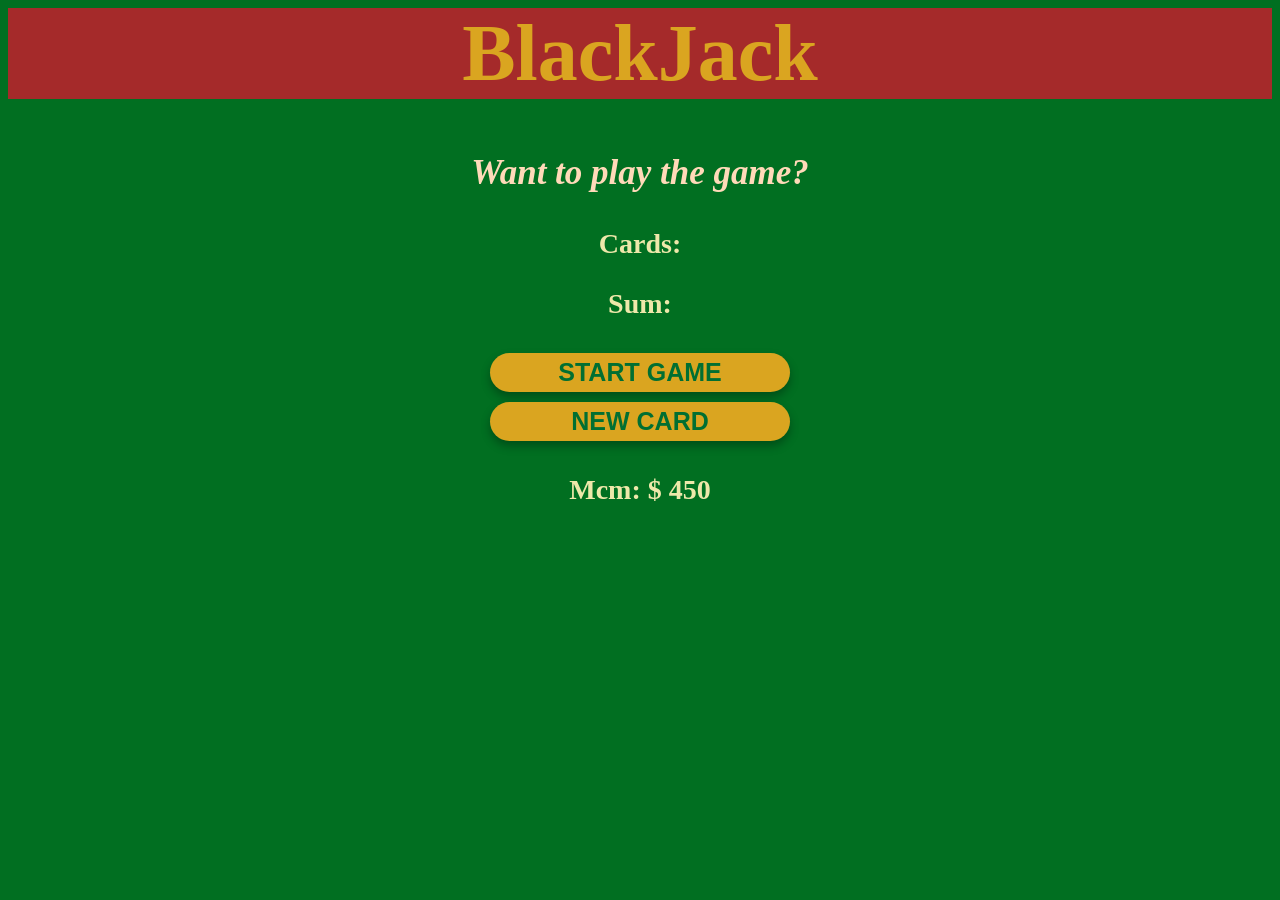
==== index.html @ f2fd5b1c "Rename blackjackgame.html to index.html" ====
<head>
    <link rel="stylesheet" href="blackjackgame.css">
</head>

<body>
    <h1>BlackJack</h1>
    <p id="message1">Want to play the game?</p>
    <p id="cardsTotal">Cards:</p>
    <p id="sumTotal">Sum:</p>
    <button onclick="startGame()"> START GAME </button>
    <br>
    <button onclick="newCard()">NEW CARD</button>
    <p id="playerCredits"></p>
    <script src="blackjackgame.js"></script>
</body>
---- blackjackgame.css ----
body {
    color: whitesmoke;
    background-color: #016f21;
    font-size: 28px;
    text-align: center;
    color: palegoldenrod;
    font-weight: bolder;
}

h1 {
    color: goldenrod;
    background-color: brown;
    text-align: center;
    font-size: 80px;
}

#message1 {
    text-align: center;
    font-size: 35px;
    color: peachpuff;
    font-style: italic;
}

button {
    color: #016f32;
    width: 300px;
    background-color: goldenrod;
    font-size: 25px;
    padding-top: 5px;
    padding-bottom: 5px;
    font-weight: bold;
    border: none;
    border-radius: 20px;
    box-shadow: 0 5px 10px rgba(0, 0, 0, 0.3);
    cursor: pointer;
    margin-top: 5px;
    margin-bottom: 5px;
}
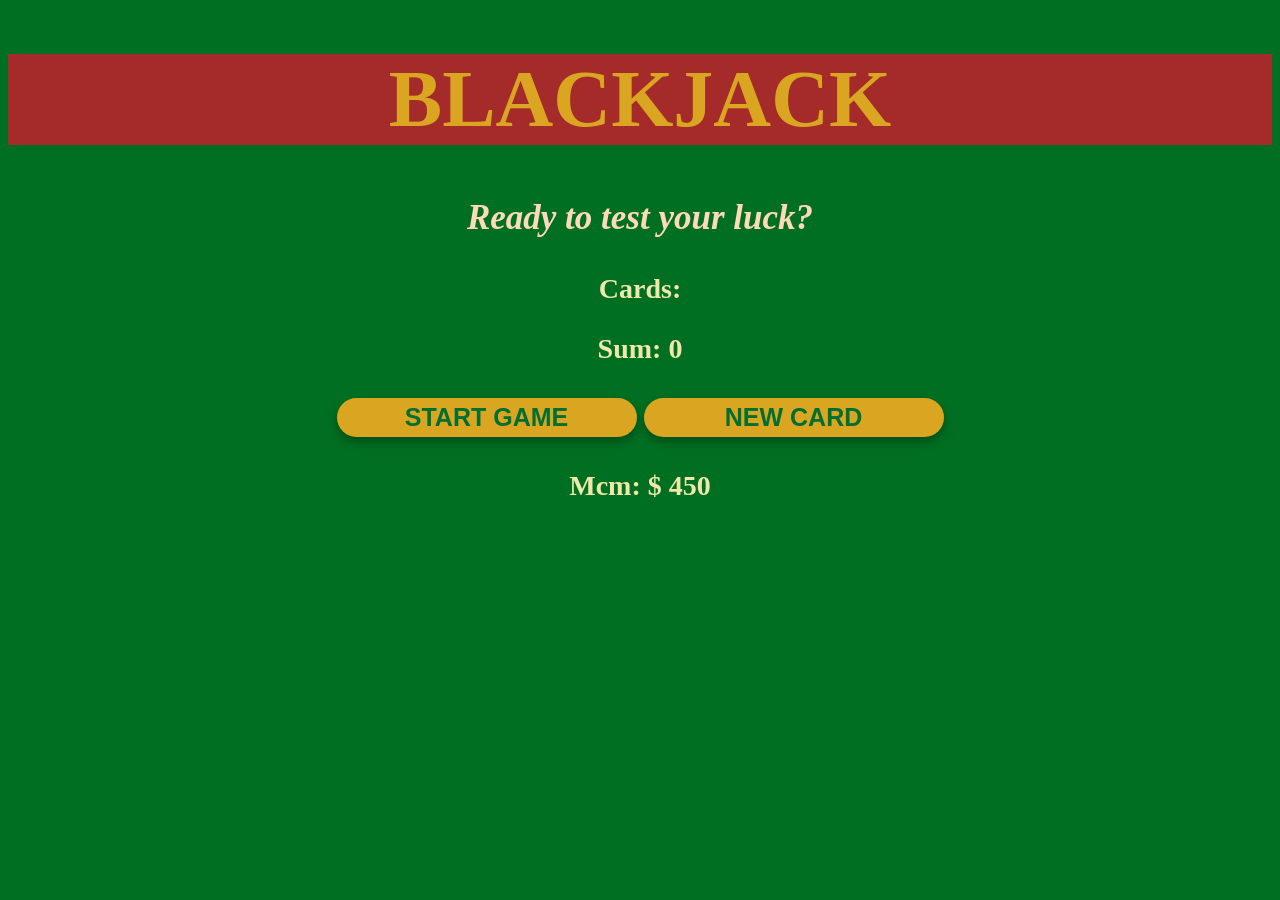
==== commit 3650efb8: "Refactor index.html for Blackjack game structure" ====
--- a/index.html
+++ b/index.html
@@ -1,4 +1,4 @@
-<head>
+<!-- <head>
     <link rel="stylesheet" href="blackjackgame.css">
 </head>
 
@@ -12,4 +12,35 @@
     <button onclick="newCard()">NEW CARD</button>
     <p id="playerCredits"></p>
     <script src="blackjackgame.js"></script>
+</body> -->
+
+<!DOCTYPE html>
+<html lang="en">
+<head>
+    <meta charset="UTF-8">
+    <meta name="viewport" content="width=device-width, initial-scale=1.0">
+    <title>Blackjack Pro</title>
+    <link rel="stylesheet" href="blackjackgame.css">
+</head>
+<body>
+    <div class="game-container">
+        <h1>BLACKJACK</h1>
+        
+        <div class="status-board">
+            <p id="message1">Ready to test your luck?</p>
+            <div class="stats">
+                <p id="cardsTotal">Cards: </p>
+                <p id="sumTotal">Sum: 0</p>
+            </div>
+        </div>
+
+        <div class="controls">
+            <button class="btn-main" onclick="startGame()">START GAME</button>
+            <button class="btn-secondary" onclick="newCard()">NEW CARD</button>
+        </div>
+
+        <p id="playerCredits"></p>
+    </div>
+    <script src="blackjackgame.js"></script>
 </body>
+</html>
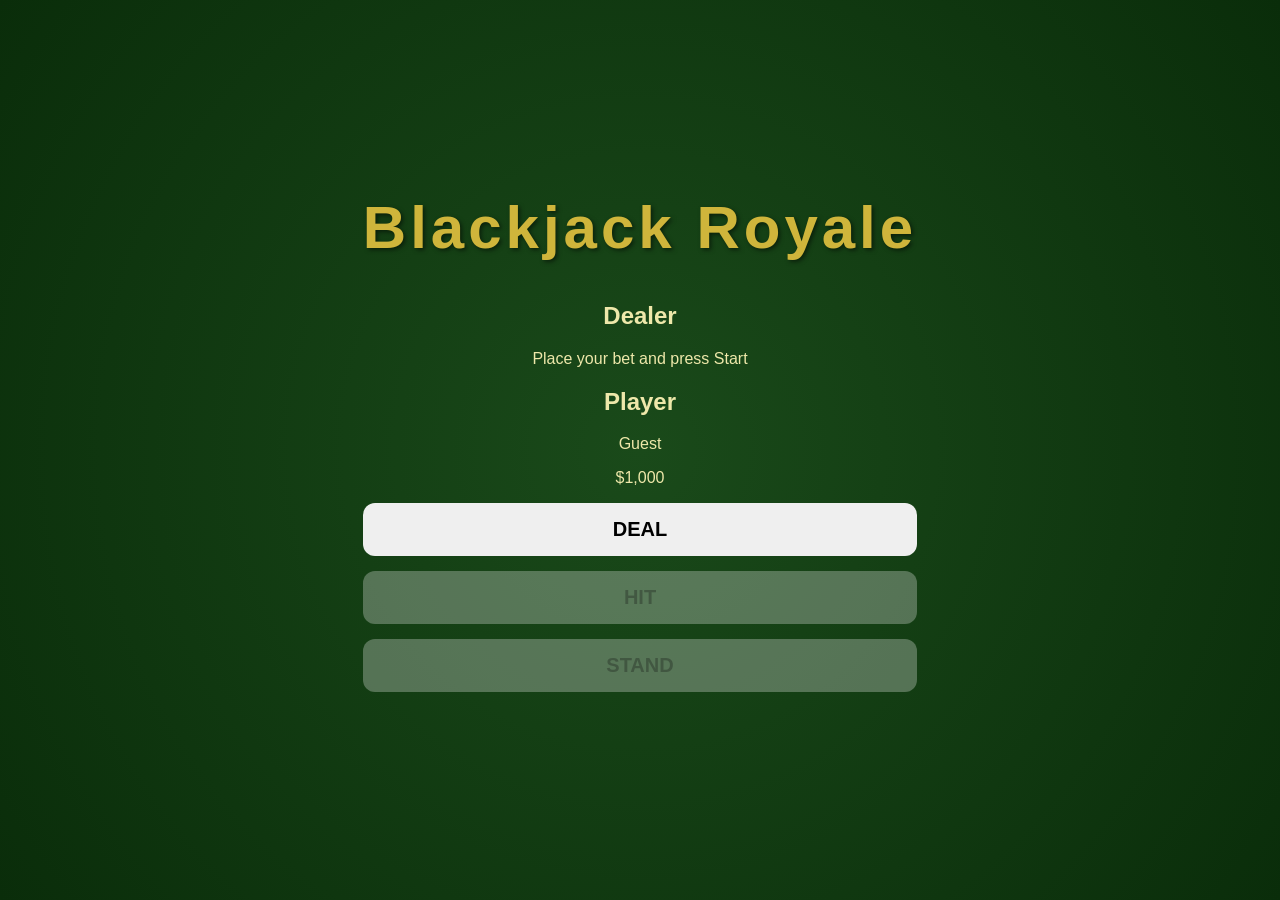
==== commit 6c3440af: "Update index.html" ====
--- a/index.html
+++ b/index.html
@@ -13,7 +13,7 @@
     <p id="playerCredits"></p>
     <script src="blackjackgame.js"></script>
 </body> -->
-
+<!-- 
 <!DOCTYPE html>
 <html lang="en">
 <head>
@@ -41,6 +41,64 @@
 
         <p id="playerCredits"></p>
     </div>
+    <script src="blackjackgame.js"></script> 
+</body>
+</html>-->
+
+<!DOCTYPE html>
+<html lang="en">
+<head>
+    <meta charset="UTF-8">
+    <meta name="viewport" content="width=device-width, initial-scale=1.0">
+    <title>Blackjack Royale</title>
+    <link rel="stylesheet" href="blackjackgame.css">
+    <!-- Optional: Add a fancy font -->
+    <link href="https://fonts.googleapis.com/css2?family=Cinzel:wght@700&family=Poppins:wght@400;600&display=swap" rel="stylesheet">
+</head>
+<body>
+
+    <div class="casino-table">
+        <header>
+            <h1 class="glow-text">Blackjack Royale</h1>
+        </header>
+
+        <div class="game-area">
+            <!-- Dealer Zone -->
+            <div class="zone dealer-zone">
+                <h2>Dealer <span id="dealer-sum" class="sum-display"></span></h2>
+                <div id="dealer-cards" class="card-container">
+                    <!-- Cards will be inserted here by JS -->
+                </div>
+            </div>
+
+            <!-- Message Area (Center Field) -->
+            <div class="message-center">
+                <p id="message-el">Place your bet and press Start</p>
+            </div>
+
+            <!-- Player Zone -->
+            <div class="zone player-zone">
+                <div id="player-cards" class="card-container">
+                    <!-- Cards will be inserted here by JS -->
+                </div>
+                <h2>Player <span id="player-sum" class="sum-display"></span></h2>
+            </div>
+        </div>
+
+        <!-- UI Controls (Bottom Bar) -->
+        <footer class="ui-controls">
+            <div class="player-info">
+                <p id="player-el">Guest</p>
+                <p id="credits-el">$1,000</p>
+            </div>
+            <div class="buttons">
+                <button id="start-btn" onclick="startGame()">DEAL</button>
+                <button id="hit-btn" onclick="newCard()" disabled>HIT</button>
+                <button id="stand-btn" onclick="stand()" disabled>STAND</button>
+            </div>
+        </footer>
+    </div>
+
     <script src="blackjackgame.js"></script>
 </body>
 </html>
--- a/blackjackgame.css
+++ b/blackjackgame.css
@@ -1,4 +1,4 @@
-body {
+/* body {
     color: whitesmoke;
     background-color: #016f21;
     font-size: 28px;
@@ -35,4 +35,98 @@
     cursor: pointer;
     margin-top: 5px;
     margin-bottom: 5px;
+} */
+
+/* General Reset and Table Background */
+body {
+    margin: 0;
+    padding: 0;
+    font-family: 'Segoe UI', Roboto, Helvetica, Arial, sans-serif;
+    background: radial-gradient(circle, #1a4a1a 0%, #0a2d0a 100%);
+    color: palegoldenrod;
+    height: 100vh;
+    display: flex;
+    justify-content: center;
+    align-items: center;
+    text-align: center;
 }
+
+.game-container {
+    background: rgba(0, 0, 0, 0.2);
+    padding: 40px;
+    border-radius: 50px;
+    border: 4px solid #cfb53b;
+    box-shadow: 0 20px 50px rgba(0,0,0,0.5);
+    max-width: 500px;
+    width: 90%;
+}
+
+h1 {
+    color: #cfb53b;
+    font-size: 60px;
+    margin-top: 0;
+    text-shadow: 2px 2px 4px rgba(0,0,0,0.5);
+    letter-spacing: 4px;
+}
+
+#message1 {
+    font-size: 24px;
+    font-style: italic;
+    color: whitesmoke;
+    min-height: 40px;
+}
+
+.stats {
+    background: rgba(255, 255, 255, 0.1);
+    padding: 15px;
+    border-radius: 10px;
+    margin: 20px 0;
+}
+
+#cardsTotal, #sumTotal {
+    margin: 10px 0;
+    font-weight: bold;
+}
+
+/* Button Styling & Animations */
+button {
+    display: block;
+    width: 100%;
+    margin: 15px auto;
+    padding: 15px;
+    font-size: 20px;
+    font-weight: bold;
+    border: none;
+    border-radius: 12px;
+    cursor: pointer;
+    transition: transform 0.2s, box-shadow 0.2s, background-color 0.3s;
+    text-transform: uppercase;
+}
+
+.btn-main {
+    background-color: #cfb53b;
+    color: #0a2d0a;
+}
+
+.btn-secondary {
+    background-color: #2c3e50;
+    color: #ecf0f1;
+    border: 1px solid #cfb53b;
+}
+
+/* Hover & Click Effects */
+button:hover {
+    transform: translateY(-3px);
+    box-shadow: 0 8px 15px rgba(0,0,0,0.4);
+    filter: brightness(1.1);
+}
+
+button:active {
+    transform: translateY(1px);
+}
+
+#playerCredits {
+    margin-top: 20px;
+    font-size: 22px;
+    color: gold;
+}
--- a/blackjackgame.css
+++ b/blackjackgame.css
@@ -1,4 +1,4 @@
-body {
+/* body {
     color: whitesmoke;
     background-color: #016f21;
     font-size: 28px;
@@ -35,4 +35,98 @@
     cursor: pointer;
     margin-top: 5px;
     margin-bottom: 5px;
+} */
+
+/* General Reset and Table Background */
+body {
+    margin: 0;
+    padding: 0;
+    font-family: 'Segoe UI', Roboto, Helvetica, Arial, sans-serif;
+    background: radial-gradient(circle, #1a4a1a 0%, #0a2d0a 100%);
+    color: palegoldenrod;
+    height: 100vh;
+    display: flex;
+    justify-content: center;
+    align-items: center;
+    text-align: center;
 }
+
+.game-container {
+    background: rgba(0, 0, 0, 0.2);
+    padding: 40px;
+    border-radius: 50px;
+    border: 4px solid #cfb53b;
+    box-shadow: 0 20px 50px rgba(0,0,0,0.5);
+    max-width: 500px;
+    width: 90%;
+}
+
+h1 {
+    color: #cfb53b;
+    font-size: 60px;
+    margin-top: 0;
+    text-shadow: 2px 2px 4px rgba(0,0,0,0.5);
+    letter-spacing: 4px;
+}
+
+#message1 {
+    font-size: 24px;
+    font-style: italic;
+    color: whitesmoke;
+    min-height: 40px;
+}
+
+.stats {
+    background: rgba(255, 255, 255, 0.1);
+    padding: 15px;
+    border-radius: 10px;
+    margin: 20px 0;
+}
+
+#cardsTotal, #sumTotal {
+    margin: 10px 0;
+    font-weight: bold;
+}
+
+/* Button Styling & Animations */
+button {
+    display: block;
+    width: 100%;
+    margin: 15px auto;
+    padding: 15px;
+    font-size: 20px;
+    font-weight: bold;
+    border: none;
+    border-radius: 12px;
+    cursor: pointer;
+    transition: transform 0.2s, box-shadow 0.2s, background-color 0.3s;
+    text-transform: uppercase;
+}
+
+.btn-main {
+    background-color: #cfb53b;
+    color: #0a2d0a;
+}
+
+.btn-secondary {
+    background-color: #2c3e50;
+    color: #ecf0f1;
+    border: 1px solid #cfb53b;
+}
+
+/* Hover & Click Effects */
+button:hover {
+    transform: translateY(-3px);
+    box-shadow: 0 8px 15px rgba(0,0,0,0.4);
+    filter: brightness(1.1);
+}
+
+button:active {
+    transform: translateY(1px);
+}
+
+#playerCredits {
+    margin-top: 20px;
+    font-size: 22px;
+    color: gold;
+}
--- a/blackjackgame.css
+++ b/blackjackgame.css
@@ -1,4 +1,4 @@
-body {
+/* body {
     color: whitesmoke;
     background-color: #016f21;
     font-size: 28px;
@@ -35,4 +35,98 @@
     cursor: pointer;
     margin-top: 5px;
     margin-bottom: 5px;
+} */
+
+/* General Reset and Table Background */
+body {
+    margin: 0;
+    padding: 0;
+    font-family: 'Segoe UI', Roboto, Helvetica, Arial, sans-serif;
+    background: radial-gradient(circle, #1a4a1a 0%, #0a2d0a 100%);
+    color: palegoldenrod;
+    height: 100vh;
+    display: flex;
+    justify-content: center;
+    align-items: center;
+    text-align: center;
 }
+
+.game-container {
+    background: rgba(0, 0, 0, 0.2);
+    padding: 40px;
+    border-radius: 50px;
+    border: 4px solid #cfb53b;
+    box-shadow: 0 20px 50px rgba(0,0,0,0.5);
+    max-width: 500px;
+    width: 90%;
+}
+
+h1 {
+    color: #cfb53b;
+    font-size: 60px;
+    margin-top: 0;
+    text-shadow: 2px 2px 4px rgba(0,0,0,0.5);
+    letter-spacing: 4px;
+}
+
+#message1 {
+    font-size: 24px;
+    font-style: italic;
+    color: whitesmoke;
+    min-height: 40px;
+}
+
+.stats {
+    background: rgba(255, 255, 255, 0.1);
+    padding: 15px;
+    border-radius: 10px;
+    margin: 20px 0;
+}
+
+#cardsTotal, #sumTotal {
+    margin: 10px 0;
+    font-weight: bold;
+}
+
+/* Button Styling & Animations */
+button {
+    display: block;
+    width: 100%;
+    margin: 15px auto;
+    padding: 15px;
+    font-size: 20px;
+    font-weight: bold;
+    border: none;
+    border-radius: 12px;
+    cursor: pointer;
+    transition: transform 0.2s, box-shadow 0.2s, background-color 0.3s;
+    text-transform: uppercase;
+}
+
+.btn-main {
+    background-color: #cfb53b;
+    color: #0a2d0a;
+}
+
+.btn-secondary {
+    background-color: #2c3e50;
+    color: #ecf0f1;
+    border: 1px solid #cfb53b;
+}
+
+/* Hover & Click Effects */
+button:hover {
+    transform: translateY(-3px);
+    box-shadow: 0 8px 15px rgba(0,0,0,0.4);
+    filter: brightness(1.1);
+}
+
+button:active {
+    transform: translateY(1px);
+}
+
+#playerCredits {
+    margin-top: 20px;
+    font-size: 22px;
+    color: gold;
+}
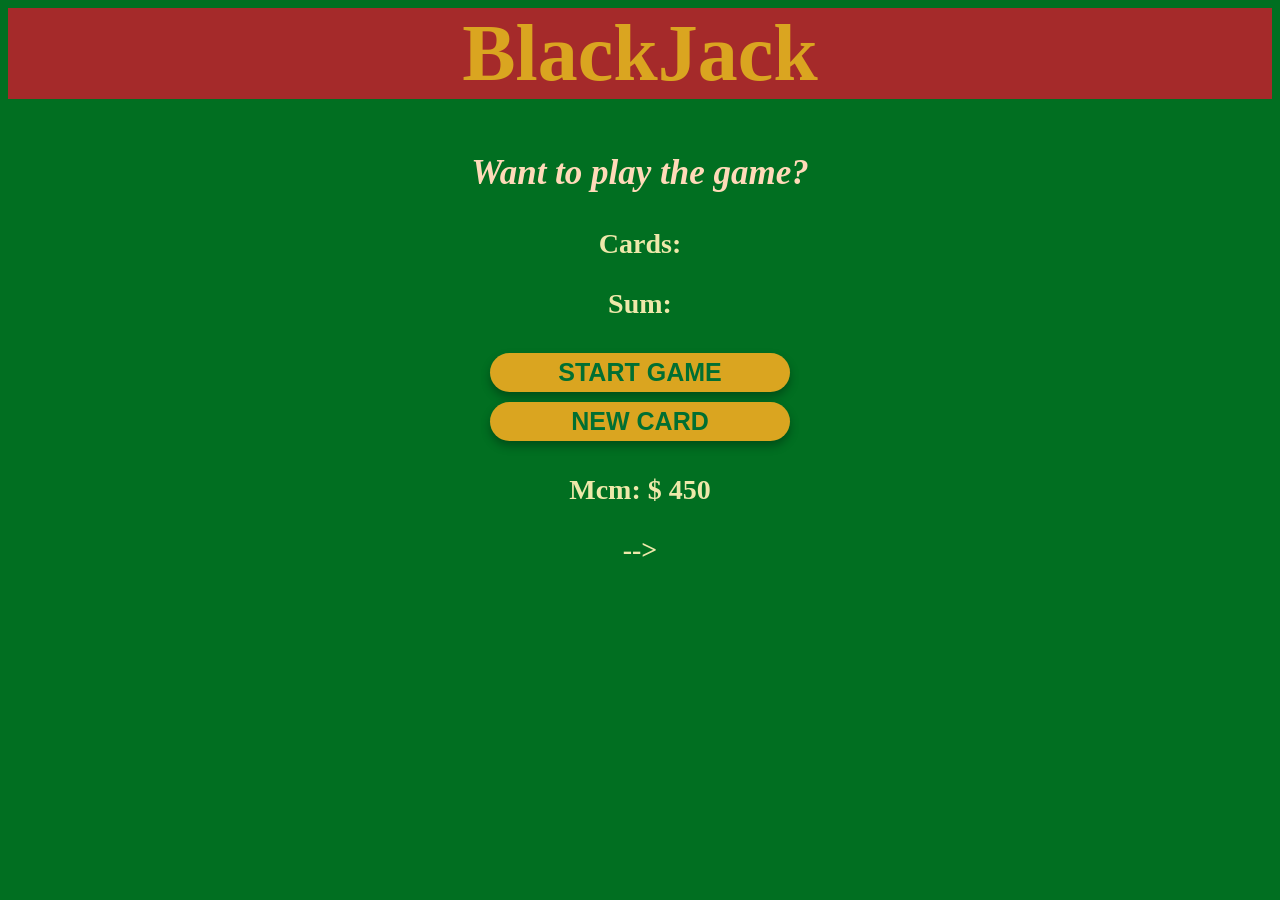
==== commit 3805a866: "Update index.html" ====
--- a/index.html
+++ b/index.html
@@ -1,4 +1,4 @@
-<!-- <head>
+ <head>
     <link rel="stylesheet" href="blackjackgame.css">
 </head>
 
@@ -43,62 +43,5 @@
     </div>
     <script src="blackjackgame.js"></script> 
 </body>
-</html>-->
+</html>
 
-<!DOCTYPE html>
-<html lang="en">
-<head>
-    <meta charset="UTF-8">
-    <meta name="viewport" content="width=device-width, initial-scale=1.0">
-    <title>Blackjack Royale</title>
-    <link rel="stylesheet" href="blackjackgame.css">
-    <!-- Optional: Add a fancy font -->
-    <link href="https://fonts.googleapis.com/css2?family=Cinzel:wght@700&family=Poppins:wght@400;600&display=swap" rel="stylesheet">
-</head>
-<body>
-
-    <div class="casino-table">
-        <header>
-            <h1 class="glow-text">Blackjack Royale</h1>
-        </header>
-
-        <div class="game-area">
-            <!-- Dealer Zone -->
-            <div class="zone dealer-zone">
-                <h2>Dealer <span id="dealer-sum" class="sum-display"></span></h2>
-                <div id="dealer-cards" class="card-container">
-                    <!-- Cards will be inserted here by JS -->
-                </div>
-            </div>
-
-            <!-- Message Area (Center Field) -->
-            <div class="message-center">
-                <p id="message-el">Place your bet and press Start</p>
-            </div>
-
-            <!-- Player Zone -->
-            <div class="zone player-zone">
-                <div id="player-cards" class="card-container">
-                    <!-- Cards will be inserted here by JS -->
-                </div>
-                <h2>Player <span id="player-sum" class="sum-display"></span></h2>
-            </div>
-        </div>
-
-        <!-- UI Controls (Bottom Bar) -->
-        <footer class="ui-controls">
-            <div class="player-info">
-                <p id="player-el">Guest</p>
-                <p id="credits-el">$1,000</p>
-            </div>
-            <div class="buttons">
-                <button id="start-btn" onclick="startGame()">DEAL</button>
-                <button id="hit-btn" onclick="newCard()" disabled>HIT</button>
-                <button id="stand-btn" onclick="stand()" disabled>STAND</button>
-            </div>
-        </footer>
-    </div>
-
-    <script src="blackjackgame.js"></script>
-</body>
-</html>
--- a/blackjackgame.css
+++ b/blackjackgame.css
@@ -1,4 +1,4 @@
-/* body {
+ body {
     color: whitesmoke;
     background-color: #016f21;
     font-size: 28px;
@@ -35,98 +35,5 @@
     cursor: pointer;
     margin-top: 5px;
     margin-bottom: 5px;
-} */
+} 
 
-/* General Reset and Table Background */
-body {
-    margin: 0;
-    padding: 0;
-    font-family: 'Segoe UI', Roboto, Helvetica, Arial, sans-serif;
-    background: radial-gradient(circle, #1a4a1a 0%, #0a2d0a 100%);
-    color: palegoldenrod;
-    height: 100vh;
-    display: flex;
-    justify-content: center;
-    align-items: center;
-    text-align: center;
-}
-
-.game-container {
-    background: rgba(0, 0, 0, 0.2);
-    padding: 40px;
-    border-radius: 50px;
-    border: 4px solid #cfb53b;
-    box-shadow: 0 20px 50px rgba(0,0,0,0.5);
-    max-width: 500px;
-    width: 90%;
-}
-
-h1 {
-    color: #cfb53b;
-    font-size: 60px;
-    margin-top: 0;
-    text-shadow: 2px 2px 4px rgba(0,0,0,0.5);
-    letter-spacing: 4px;
-}
-
-#message1 {
-    font-size: 24px;
-    font-style: italic;
-    color: whitesmoke;
-    min-height: 40px;
-}
-
-.stats {
-    background: rgba(255, 255, 255, 0.1);
-    padding: 15px;
-    border-radius: 10px;
-    margin: 20px 0;
-}
-
-#cardsTotal, #sumTotal {
-    margin: 10px 0;
-    font-weight: bold;
-}
-
-/* Button Styling & Animations */
-button {
-    display: block;
-    width: 100%;
-    margin: 15px auto;
-    padding: 15px;
-    font-size: 20px;
-    font-weight: bold;
-    border: none;
-    border-radius: 12px;
-    cursor: pointer;
-    transition: transform 0.2s, box-shadow 0.2s, background-color 0.3s;
-    text-transform: uppercase;
-}
-
-.btn-main {
-    background-color: #cfb53b;
-    color: #0a2d0a;
-}
-
-.btn-secondary {
-    background-color: #2c3e50;
-    color: #ecf0f1;
-    border: 1px solid #cfb53b;
-}
-
-/* Hover & Click Effects */
-button:hover {
-    transform: translateY(-3px);
-    box-shadow: 0 8px 15px rgba(0,0,0,0.4);
-    filter: brightness(1.1);
-}
-
-button:active {
-    transform: translateY(1px);
-}
-
-#playerCredits {
-    margin-top: 20px;
-    font-size: 22px;
-    color: gold;
-}
--- a/blackjackgame.css
+++ b/blackjackgame.css
@@ -1,4 +1,4 @@
-/* body {
+ body {
     color: whitesmoke;
     background-color: #016f21;
     font-size: 28px;
@@ -35,98 +35,5 @@
     cursor: pointer;
     margin-top: 5px;
     margin-bottom: 5px;
-} */
+} 
 
-/* General Reset and Table Background */
-body {
-    margin: 0;
-    padding: 0;
-    font-family: 'Segoe UI', Roboto, Helvetica, Arial, sans-serif;
-    background: radial-gradient(circle, #1a4a1a 0%, #0a2d0a 100%);
-    color: palegoldenrod;
-    height: 100vh;
-    display: flex;
-    justify-content: center;
-    align-items: center;
-    text-align: center;
-}
-
-.game-container {
-    background: rgba(0, 0, 0, 0.2);
-    padding: 40px;
-    border-radius: 50px;
-    border: 4px solid #cfb53b;
-    box-shadow: 0 20px 50px rgba(0,0,0,0.5);
-    max-width: 500px;
-    width: 90%;
-}
-
-h1 {
-    color: #cfb53b;
-    font-size: 60px;
-    margin-top: 0;
-    text-shadow: 2px 2px 4px rgba(0,0,0,0.5);
-    letter-spacing: 4px;
-}
-
-#message1 {
-    font-size: 24px;
-    font-style: italic;
-    color: whitesmoke;
-    min-height: 40px;
-}
-
-.stats {
-    background: rgba(255, 255, 255, 0.1);
-    padding: 15px;
-    border-radius: 10px;
-    margin: 20px 0;
-}
-
-#cardsTotal, #sumTotal {
-    margin: 10px 0;
-    font-weight: bold;
-}
-
-/* Button Styling & Animations */
-button {
-    display: block;
-    width: 100%;
-    margin: 15px auto;
-    padding: 15px;
-    font-size: 20px;
-    font-weight: bold;
-    border: none;
-    border-radius: 12px;
-    cursor: pointer;
-    transition: transform 0.2s, box-shadow 0.2s, background-color 0.3s;
-    text-transform: uppercase;
-}
-
-.btn-main {
-    background-color: #cfb53b;
-    color: #0a2d0a;
-}
-
-.btn-secondary {
-    background-color: #2c3e50;
-    color: #ecf0f1;
-    border: 1px solid #cfb53b;
-}
-
-/* Hover & Click Effects */
-button:hover {
-    transform: translateY(-3px);
-    box-shadow: 0 8px 15px rgba(0,0,0,0.4);
-    filter: brightness(1.1);
-}
-
-button:active {
-    transform: translateY(1px);
-}
-
-#playerCredits {
-    margin-top: 20px;
-    font-size: 22px;
-    color: gold;
-}
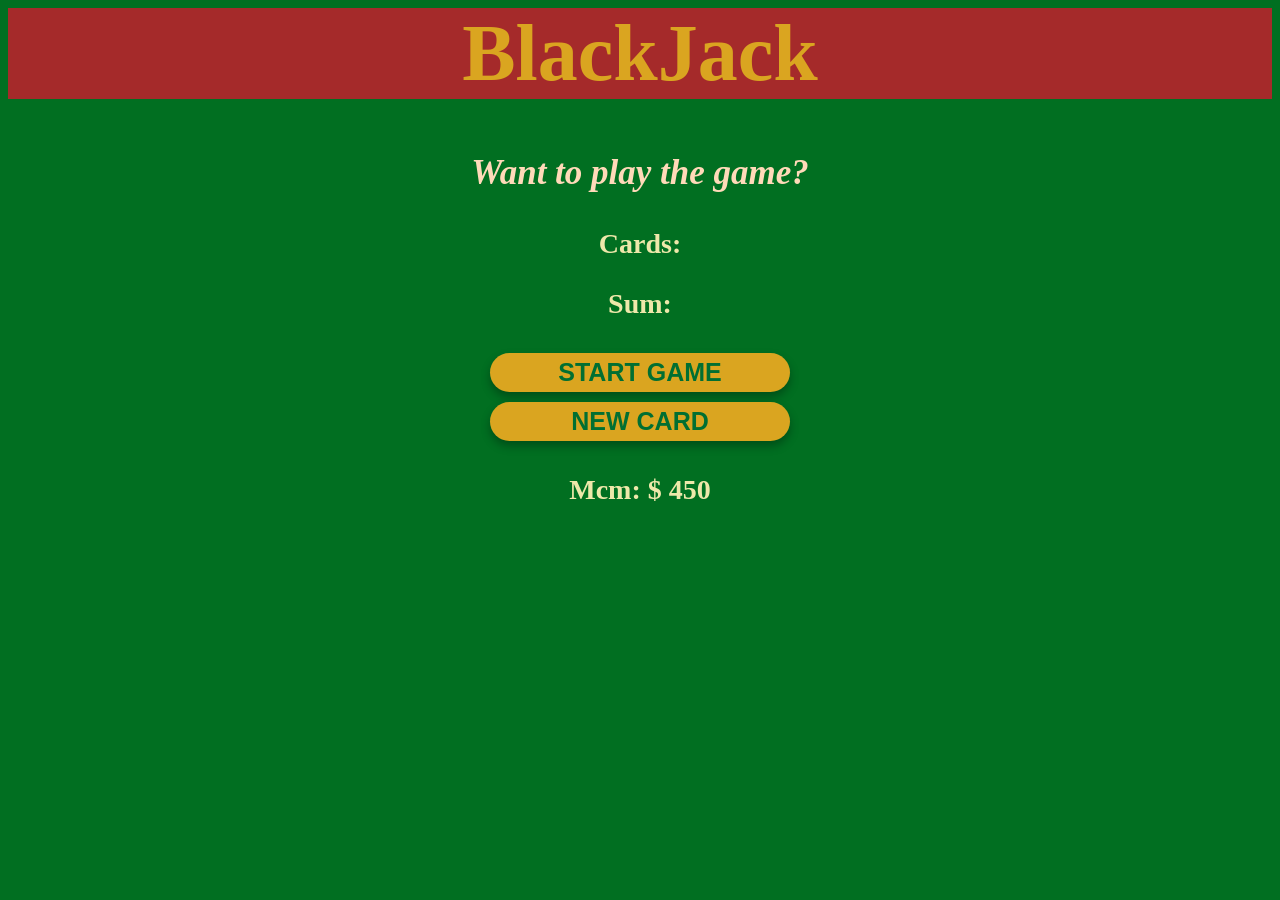
==== commit 23fcb57a: "Remove commented HTML structure from index.html" ====
--- a/index.html
+++ b/index.html
@@ -12,36 +12,4 @@
     <button onclick="newCard()">NEW CARD</button>
     <p id="playerCredits"></p>
     <script src="blackjackgame.js"></script>
-</body> -->
-<!-- 
-<!DOCTYPE html>
-<html lang="en">
-<head>
-    <meta charset="UTF-8">
-    <meta name="viewport" content="width=device-width, initial-scale=1.0">
-    <title>Blackjack Pro</title>
-    <link rel="stylesheet" href="blackjackgame.css">
-</head>
-<body>
-    <div class="game-container">
-        <h1>BLACKJACK</h1>
-        
-        <div class="status-board">
-            <p id="message1">Ready to test your luck?</p>
-            <div class="stats">
-                <p id="cardsTotal">Cards: </p>
-                <p id="sumTotal">Sum: 0</p>
-            </div>
-        </div>
-
-        <div class="controls">
-            <button class="btn-main" onclick="startGame()">START GAME</button>
-            <button class="btn-secondary" onclick="newCard()">NEW CARD</button>
-        </div>
-
-        <p id="playerCredits"></p>
-    </div>
-    <script src="blackjackgame.js"></script> 
-</body>
-</html>
-
+</body> 
